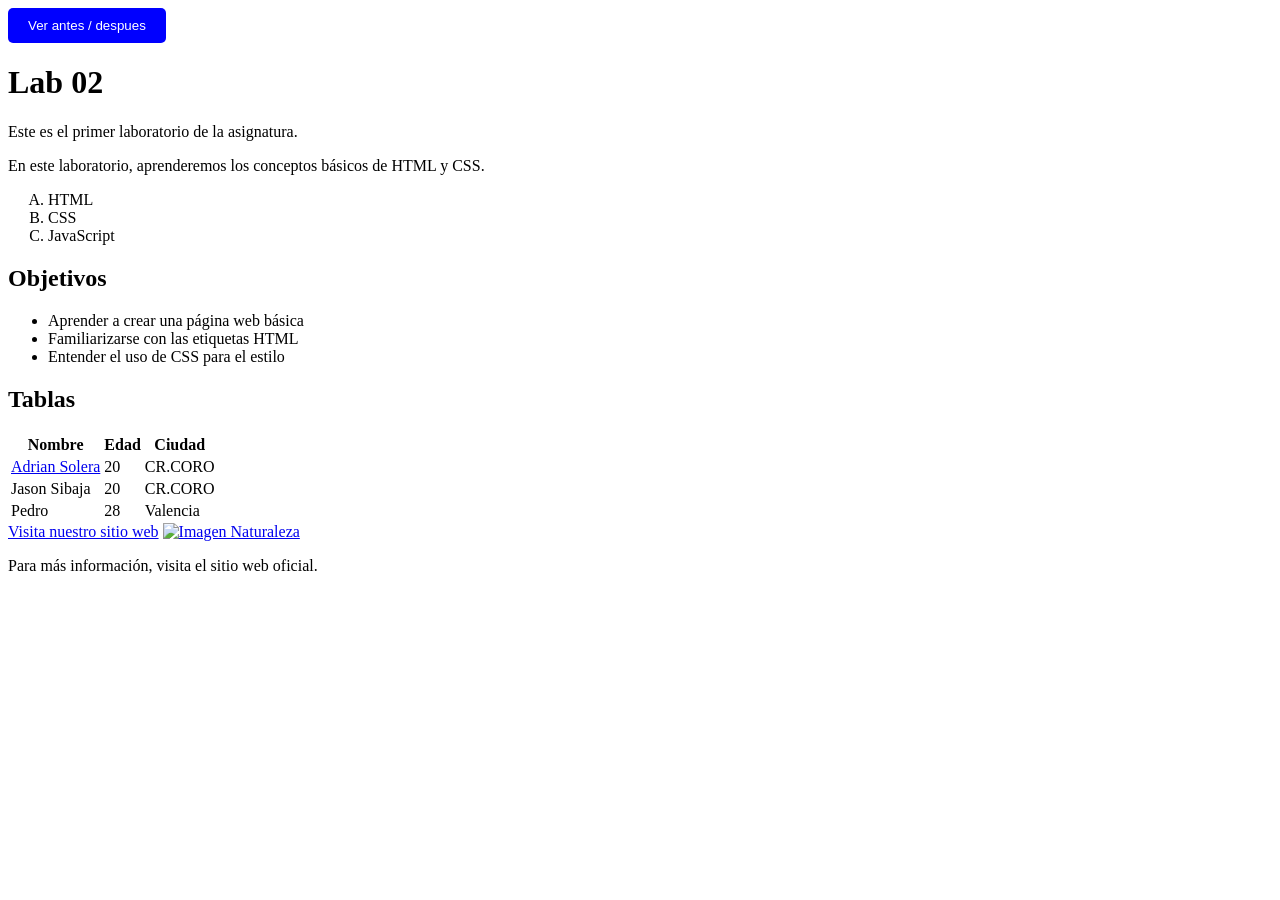
==== Lab02/index.html @ b922c94a "actualizacion del archivo index.html" ====
<!doctype html>

<html lang="en">

  <head>
    <meta charset="UTF-8" />
    <meta name="viewport" content="width=device-width, initial-scale=1.0" />
    <title>MINDSET</title>
    <style>
        .btn{
            background-color: blue;
            color: white;
            padding: 10px 20px;
            border: none;
            border-radius: 5px;
            cursor: pointer;
        }
    </style>
  </head>

  <body>
     <title>MINDSET</title>
     <title>MINDSET</title>
     <title>MINDSET</title>
  </body>
</html>
<!DOCTYPE html>
<html lang="en">

<head>
    <meta charset="UTF-8" />
    <meta name="viewport" content="width=device-width, initial-scale=1.0" />
    <title>Lab 02</title>
</head>
<!-- Este es el cuerpo de la pagina  -->
<body>
    <button class="btn">Ver antes / despues </button>
    <h1>Lab 02</h1>
    <p>Este es el primer laboratorio de la asignatura.</p>
    <p>En este laboratorio, aprenderemos los conceptos básicos de HTML y CSS.   
    </p>
    <!-- lista ordenada: -->
    <ol type="A">
        <li>HTML</li>
        <li>CSS</li>
        <li>JavaScript</li>
    </ol>
    <h2>Objetivos</h2>
    <!-- lista no ordenada: -->
    <ul>
        <li>Aprender a crear una página web básica</li>
        <li>Familiarizarse con las etiquetas HTML</li>
        <li>Entender el uso de CSS para el estilo</li>
    </ul>

    <h2>Tablas</h2>
    <table>
        <!-- encabezado -->
        <thead>
            <tr>
                <!-- columna del encabezado -->
                <th>Nombre</th>
                <th>Edad</th>
                <th>Ciudad</th>
            </tr>
        </thead>
        <!-- cuerpo de la tabla -->
        <tbody>
            <!-- fila -->
            <tr>
                <!-- columna del cuerpo -->
                <td><a href="https://www.example.com">Adrian Solera</a></td>
                <td>20</td>
                <td>CR.CORO</td>
            </tr>
            <tr>
                <td>Jason Sibaja</td>
                <td>20</td>
                <td>CR.CORO</td>
            </tr>
            <tr>
                <td>Pedro</td>
                <td>28</td>
                <td>Valencia</td>
            </tr>
        </tbody>
    </table>
    <a href="https://www.example.com">Visita nuestro sitio web</a>

    <!-- etiqueta de enlace -->
    <a href="https://unsplash.com/es/fotos/las-hojas-y-el-follaje-verdes-crean-una-escena-oscura-y-exuberante-4axNezh03UA"
        target="_blank">


        <img src="https://images.unsplash.com/photo-1746908592757-2c1d682b71db?q=80&w=400&auto=format&fit=crop&ixlib=rb-4.1.0&ixid=M3wxMjA3fDB8MHxwaG90by1wYWdlfHx8fGVufDB8fHx8fA%3D%3D"
            alt="Imagen Naturaleza">
    </a>



    <p>Para más información, visita el sitio web oficial.</p>
</body>

</html>
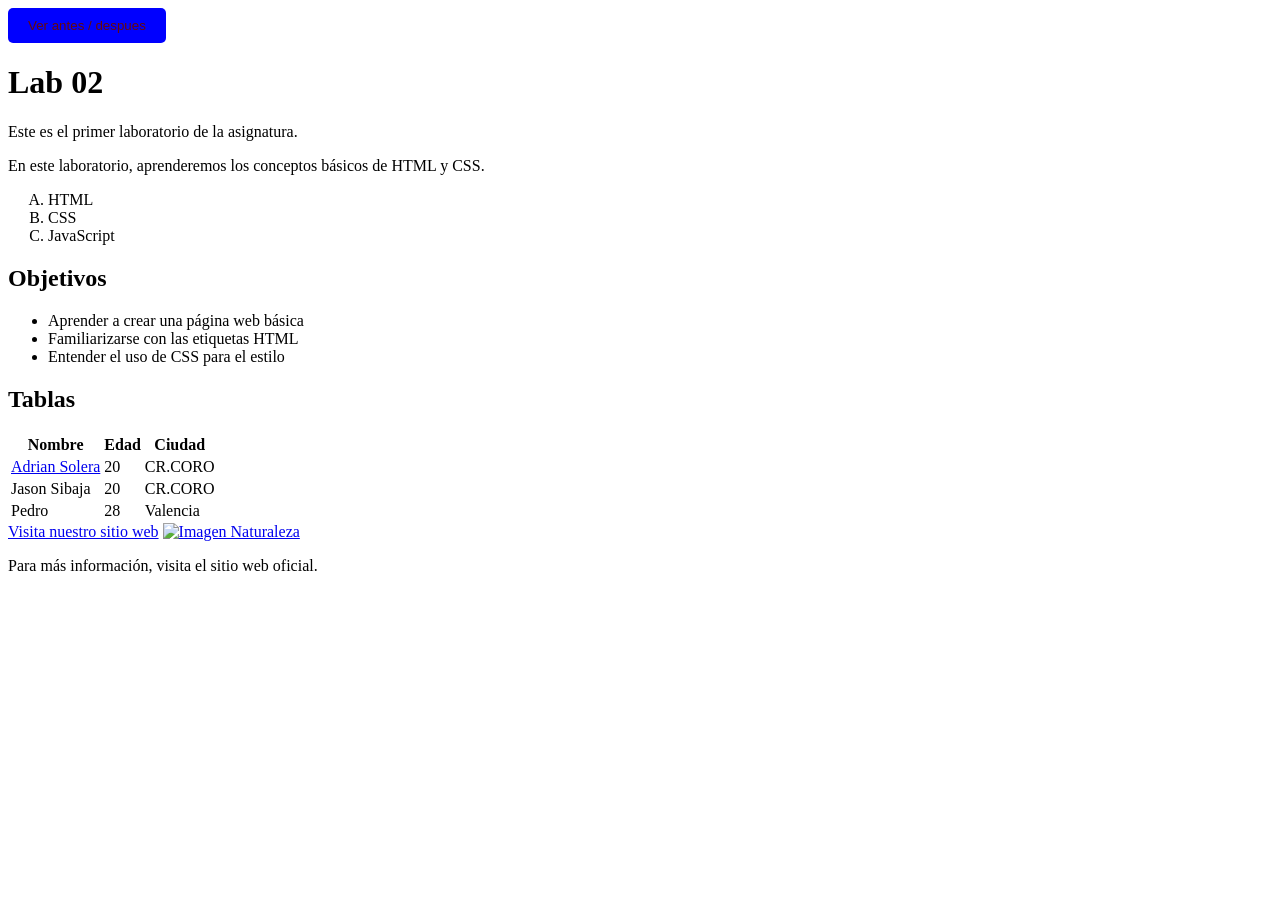
==== commit eb2fe15c: "LAB2.00" ====
--- a/Lab02/index.html
+++ b/Lab02/index.html
@@ -9,7 +9,7 @@
     <style>
         .btn{
             background-color: blue;
-            color: white;
+            color: rgb(102, 10, 10);
             padding: 10px 20px;
             border: none;
             border-radius: 5px;
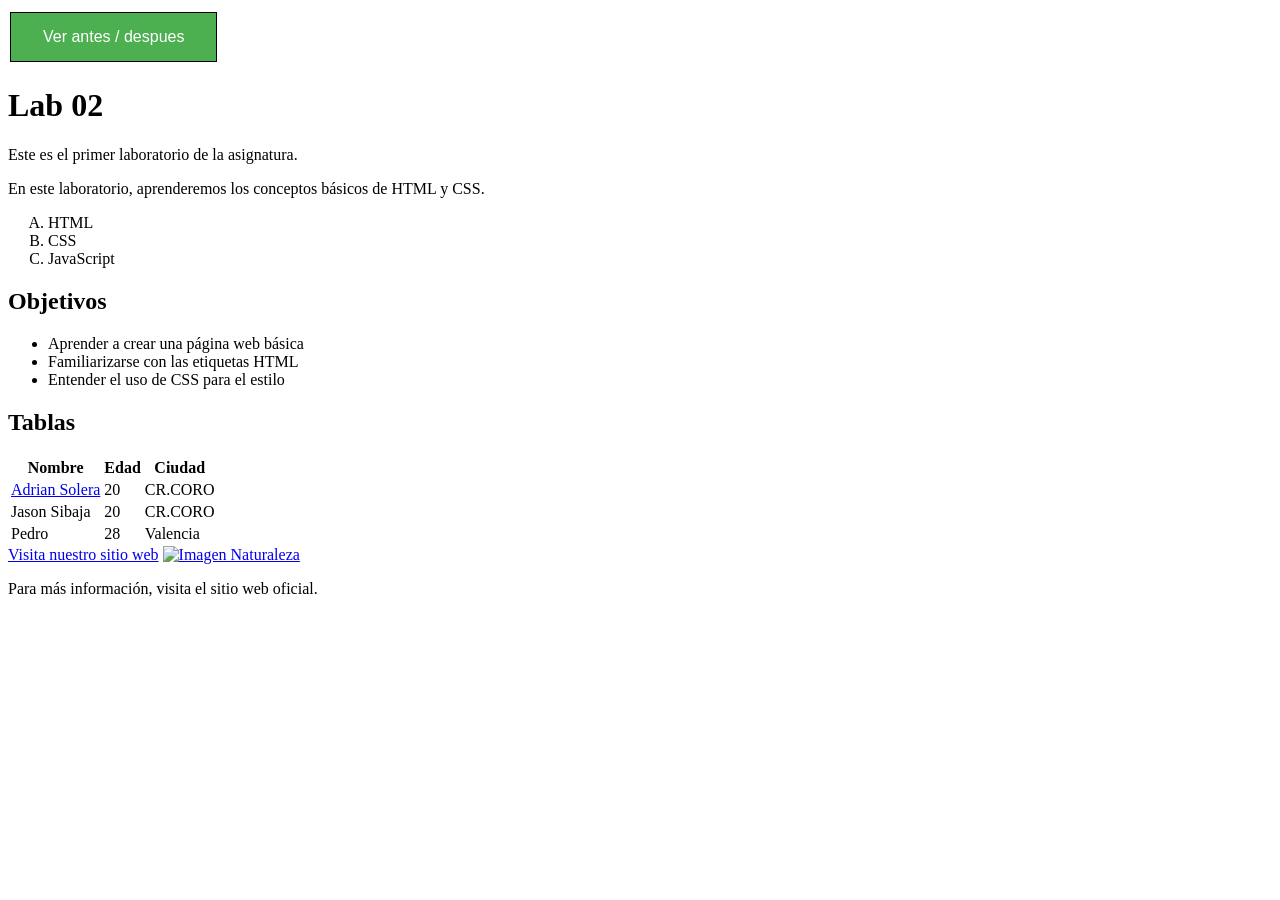
==== commit 671bfc46: "parte2.lab2" ====
--- a/Lab02/index.html
+++ b/Lab02/index.html
@@ -1,104 +1,79 @@
 <!doctype html>
-
 <html lang="en">
-
   <head>
     <meta charset="UTF-8" />
     <meta name="viewport" content="width=device-width, initial-scale=1.0" />
-    <title>MINDSET</title>
-    <style>
-        .btn{
-            background-color: blue;
-            color: rgb(102, 10, 10);
-            padding: 10px 20px;
-            border: none;
-            border-radius: 5px;
-            cursor: pointer;
-        }
-    </style>
+    <title>Lab 02</title>    
+    <link rel="stylesheet" href="estilos.css" />
   </head>
-
+  <!-- Este es el cuerpo de la pagina  -->
   <body>
-     <title>MINDSET</title>
-     <title>MINDSET</title>
-     <title>MINDSET</title>
-  </body>
-</html>
-<!DOCTYPE html>
-<html lang="en">
-
-<head>
-    <meta charset="UTF-8" />
-    <meta name="viewport" content="width=device-width, initial-scale=1.0" />
-    <title>Lab 02</title>
-</head>
-<!-- Este es el cuerpo de la pagina  -->
-<body>
-    <button class="btn">Ver antes / despues </button>
+    <button class="btn" onclick="activarEstilos()">Ver antes / despues</button>
     <h1>Lab 02</h1>
     <p>Este es el primer laboratorio de la asignatura.</p>
-    <p>En este laboratorio, aprenderemos los conceptos básicos de HTML y CSS.   
+    <p>
+      En este laboratorio, aprenderemos los conceptos básicos de HTML y CSS.
     </p>
     <!-- lista ordenada: -->
     <ol type="A">
-        <li>HTML</li>
-        <li>CSS</li>
-        <li>JavaScript</li>
+      <li>HTML</li>
+      <li>CSS</li>
+      <li>JavaScript</li>
     </ol>
     <h2>Objetivos</h2>
     <!-- lista no ordenada: -->
     <ul>
-        <li>Aprender a crear una página web básica</li>
-        <li>Familiarizarse con las etiquetas HTML</li>
-        <li>Entender el uso de CSS para el estilo</li>
+      <li>Aprender a crear una página web básica</li>
+      <li>Familiarizarse con las etiquetas HTML</li>
+      <li>Entender el uso de CSS para el estilo</li>
     </ul>
 
     <h2>Tablas</h2>
     <table>
-        <!-- encabezado -->
-        <thead>
-            <tr>
-                <!-- columna del encabezado -->
-                <th>Nombre</th>
-                <th>Edad</th>
-                <th>Ciudad</th>
-            </tr>
-        </thead>
-        <!-- cuerpo de la tabla -->
-        <tbody>
-            <!-- fila -->
-            <tr>
-                <!-- columna del cuerpo -->
-                <td><a href="https://www.example.com">Adrian Solera</a></td>
-                <td>20</td>
-                <td>CR.CORO</td>
-            </tr>
-            <tr>
-                <td>Jason Sibaja</td>
-                <td>20</td>
-                <td>CR.CORO</td>
-            </tr>
-            <tr>
-                <td>Pedro</td>
-                <td>28</td>
-                <td>Valencia</td>
-            </tr>
-        </tbody>
+      <!-- encabezado -->
+      <thead>
+        <tr>
+          <!-- columna del encabezado -->
+          <th>Nombre</th>
+          <th>Edad</th>
+          <th>Ciudad</th>
+        </tr>
+      </thead>
+      <!-- cuerpo de la tabla -->
+      <tbody>
+        <!-- fila -->
+        <tr>
+          <!-- columna del cuerpo -->
+          <td><a href="https://www.example.com">Adrian Solera</a></td>
+          <td>20</td>
+          <td>CR.CORO</td>
+        </tr>
+        <tr>
+          <td>Jason Sibaja</td>
+          <td>20</td>
+          <td>CR.CORO</td>
+        </tr>
+        <tr>
+          <td>Pedro</td>
+          <td>28</td>
+          <td>Valencia</td>
+        </tr>
+      </tbody>
     </table>
     <a href="https://www.example.com">Visita nuestro sitio web</a>
 
     <!-- etiqueta de enlace -->
-    <a href="https://unsplash.com/es/fotos/las-hojas-y-el-follaje-verdes-crean-una-escena-oscura-y-exuberante-4axNezh03UA"
-        target="_blank">
-
-
-        <img src="https://images.unsplash.com/photo-1746908592757-2c1d682b71db?q=80&w=400&auto=format&fit=crop&ixlib=rb-4.1.0&ixid=M3wxMjA3fDB8MHxwaG90by1wYWdlfHx8fGVufDB8fHx8fA%3D%3D"
-            alt="Imagen Naturaleza">
+    <a
+      href="https://unsplash.com/es/fotos/las-hojas-y-el-follaje-verdes-crean-una-escena-oscura-y-exuberante-4axNezh03UA"
+      target="_blank"
+    >
+      <img
+        src="https://images.unsplash.com/photo-1746908592757-2c1d682b71db?q=80&w=400&auto=format&fit=crop&ixlib=rb-4.1.0&ixid=M3wxMjA3fDB8MHxwaG90by1wYWdlfHx8fGVufDB8fHx8fA%3D%3D"
+        alt="Imagen Naturaleza"
+      />
     </a>
 
-
-
     <p>Para más información, visita el sitio web oficial.</p>
-</body>
-
-</html>+    <script src="main.js"></script>
+  </body>
+</html>
--- a/Lab02/estilos.css
+++ b/Lab02/estilos.css
@@ -0,0 +1,47 @@
+
+      .btn {
+        background-color: #4caf50;
+        border: black 1px solid;
+        color: white;
+        padding: 15px 32px;
+        text-align: center;
+        text-decoration: none;
+        display: inline-block;
+        font-size: 16px;
+        margin: 4px 2px;
+        cursor: pointer;
+      }
+      .styled {
+        background-color: #f0f8ff;
+        color: #333;
+        font-family: Arial, sans-serif;
+        padding: 20px;
+      }
+      .styled table {
+        border-collapse: collapse;
+        width: 100%;
+      }
+
+      .styled th,
+      .styled td {
+        border: 1px solid #ccc;
+        padding: 8px;
+      }
+
+      .styled th {
+        background: #0b3c5d;
+        color: white;
+      }
+
+      .styled a {
+        color: #0b3c5d;
+        font-weight: bold;
+      }
+
+      .styled img {
+        display: block;
+        margin: 20px auto;
+        border-radius: 12px;
+        box-shadow: 0 4px 12px rgba(0, 0, 0, 0.25);
+        max-width: 100%;
+      }
